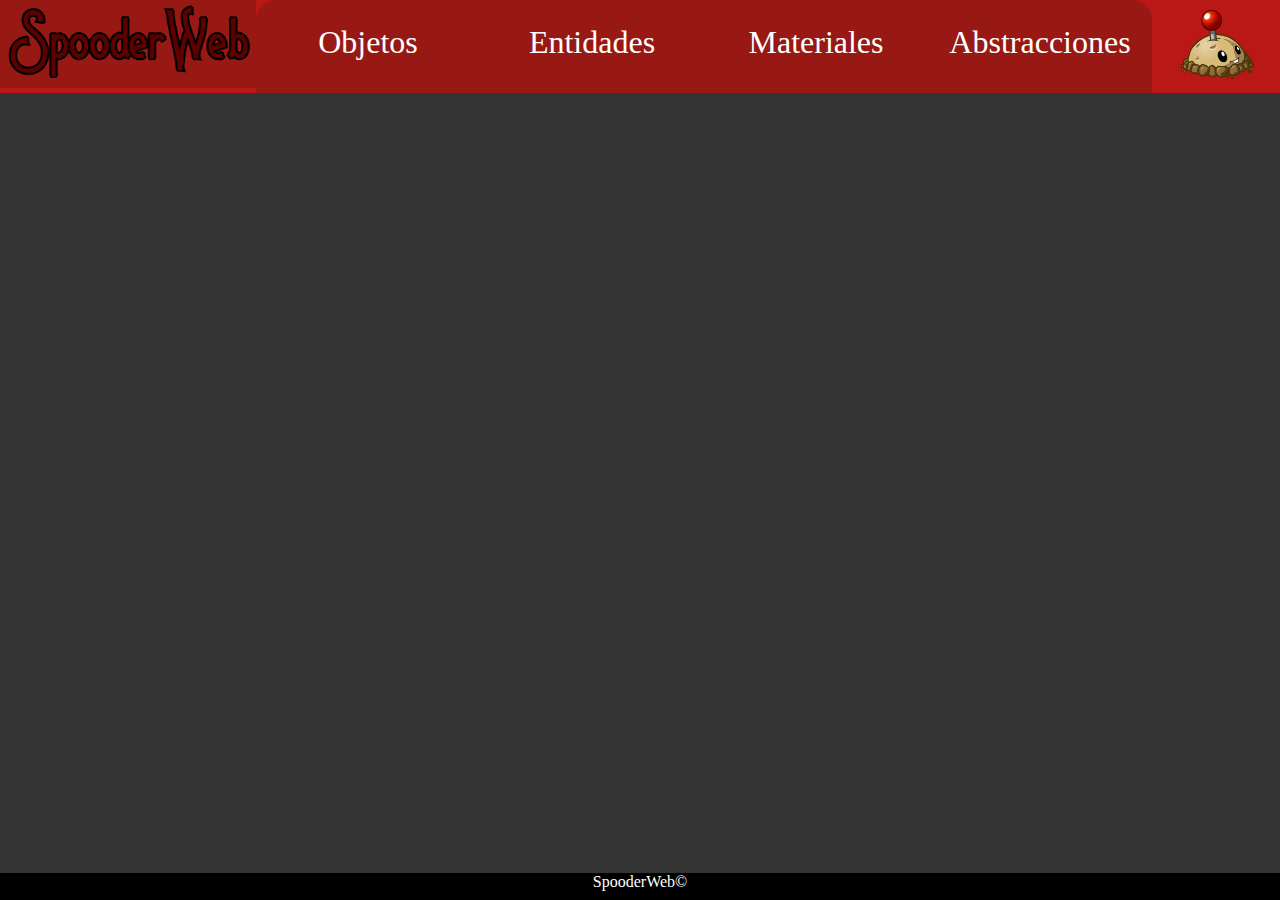
==== actor.html @ 03cbabbc "Mejoras continuas a la web" ====
<!DOCTYPE html>
<html lang="es">
    <head>
        <meta charset="utf-8">
        <meta name="viewport" content="width=device-width, initial-scale=1">
        <link rel="icon" href="">
        <link rel="stylesheet" type="text/css" href="">
        <link rel="stylesheet" type="text/css" href="css/web_basic.css">
        <link rel="stylesheet" type="text/css" href="css/menu_pc.css" media="screen and (min-width: 601px)">
        <link rel="stylesheet" type="text/css" href="css/menu_mobile.css" media="screen and (max-width: 600px)">
        <link rel="stylesheet" type="text/css" href="css/footer.css">
        <title>---</title>
    </head>
    <body>
        <header>
            <div id = "menu_navegacion">
                <div id="submenu">
                    <div id="logo"><a href="index.html"><img src="css/sprites/Spooderweb.png" alt=""></a></div>
                </div>
                <div id="boton_menu"><img src="css/sprites/menu.png"></div>
                <nav id = "menu">
                    <ul>                  
                        <li> <a>Objetos</a>
                            <ul>
                                <li><a href="francotirador.html">Francotirador</a></li>
                                <li><a href="avellanas.html">Avellanas</a></li>
                                <li><a href="hoz.html">Hoz</a></li>
                                <li><a href="escudo.html">Escudo</a></li>
                            </ul>
                        </li>
                        <li><a>Entidades</a>
                            <ul>
                                <li><a href="ambulancia.html">Ambulancias</a></li>
                                <li><a href="princesa.html">Princesas</a></li>
                                <li><a href="actor.html">Actor</a></li>
                                <li><a href="vaca.html">Vaca</a></li>
                            </ul>
                        </li>
                        <li><a>Materiales</a>
                            <ul>
                                <li><a href="aluminio.html">Aluminio</a></li>
                            </ul>
                        </li>
                        <li><a>Abstracciones</a>
                            <ul>
                                <li><a href="pesadilla.html">Pesadillas</a></li>
                                <li><a href="espiritu.html">Espiritus</a></li>
                            </ul>
                        </li>
                    </ul>
                </nav>
                <div id="uwu">
                    <a href="https://libraryofbabel.info/bookmark.cgi?bcdl,zvrwlhzk237" target="_blank">
                        <img src="css/sprites/Potato_Mine_HD.webp" alt="">
                    </a>
                </div>
            </div>
        </header>
        <main>

        </main>
        <footer>
            <div id="suelo">
                <a>SpooderWeb©</a>
            </div>
        </footer>
    </body>    
</html>
---- css/web_basic.css ----
*{
    margin: 0;
    padding: 0;
}
body{
    background-color: #333333;
    display: block;
}
---- css/menu_pc.css ----
header{
    top: 0;
    position: sticky;
}

#menu_navegacion{
    top: 0;
    background-color: #b91817;
    display: flex;
    font-size: 1vw;
}

#submenu{
    width: 20%;
}
#logo img{
    width: 100%;
}
#logo:hover{
    background-color: #981914;
}

#menu{
    width: 70%;
    background-color: #981914;
    border-radius: 20px 20px 0px 0px;
}
#menu > ul{
    list-style: none;
    margin: 0;
    padding: 0;
    height: 100%;
    font-size: 2.5em;
    line-height: 200%;
}
#menu > ul > li > ul{
    list-style: none;
    margin: 0;
    padding: 0;
}
#menu li{
    width: 25%;
    height: 100%;
}
#menu ul a{
    color: white;
    display: block;
    text-decoration: none;
    padding-top: 10px;
}
#menu ul li{
    position: relative;
    float: left;
    margin: 0;
    padding: 0;
    z-index: 1;
}
#menu > ul > li:hover{
    background-color: brown;
    border-radius: 20px 20px 0px 0px;
}
#menu > ul > li > ul > li:hover{
    background-color: brown;
}
#menu > ul > li > ul > li:last-child:hover{
    border-radius: 0px 0px 20px 20px;
}
#menu ul ul{
    display: none;
    position: absolute;
    top: 100%;
    left: 0;
    padding: 0;
    width: 100%;
    z-index: 2;
}
#menu ul ul li{
    float: none;
    width: 100%;
}
#menu ul ul a{
    line-height: 120%;
    padding: 10px 15px;
    text-align: left;
}
#menu ul li:hover ul{
    display: block;
    background-color: #981914;
}
#menu ul li:hover ul:last-child{
    border-radius: 0px 0px 20px 20px;
}
#menu a{
    text-align: center;
}

#uwu{
    width: 10%;
    font-size: 1.2em;
    text-align: center;
}
#uwu img{
    width: 60%;
    padding: 10px;
}
#uwu img:hover{
    background-color: #981914;
}
#boton_menu{
    display: none;
}
---- css/menu_mobile.css ----
header{
    top: 0;
    position: sticky;
    z-index: 1;
}

#menu_navegacion{
    font-size: 5vw;
}

#submenu{
    display: flex;
    background-color: brown;
}

#logo{
    width: 60%;
    height: 100%;
}
#logo img{
    width: 100%;
}

#boton_menu{
    position: absolute;
    top: 0;
    right: 0;
    width: 40%;
    text-align: center;
}
#boton_menu img{
    height: 100%;
    width: 50%;
}
#boton_menu:hover ~ #menu{
    display: block;
}
#menu:hover{
    display: block;
}

#menu{
    display: none;
    position: fixed;
    width: 40%;
    right: 0;
}
#menu li{
    display: flex;
    position: relative;
    background-color: #981914;
}
#menu a{
    text-align: center;
    width: 40%;
    padding: 20px;
    text-decoration: none;
    color: white;
}
#menu ul li ul{
    display: none;
    position: absolute;
    top: 0;
    right: 100%;
    z-index: 1;
}
#menu ul li:hover{
    background-color: brown;
}
#menu ul li:hover ul{
    display: block;
}

#uwu{
    display: none;
}
---- css/footer.css ----
#suelo {
    position: fixed;
    bottom: 0;
    background-color: black;
    width: 100%;
    height: 3%;
    text-align: center;
    color: white;
    margin-top: auto;
}
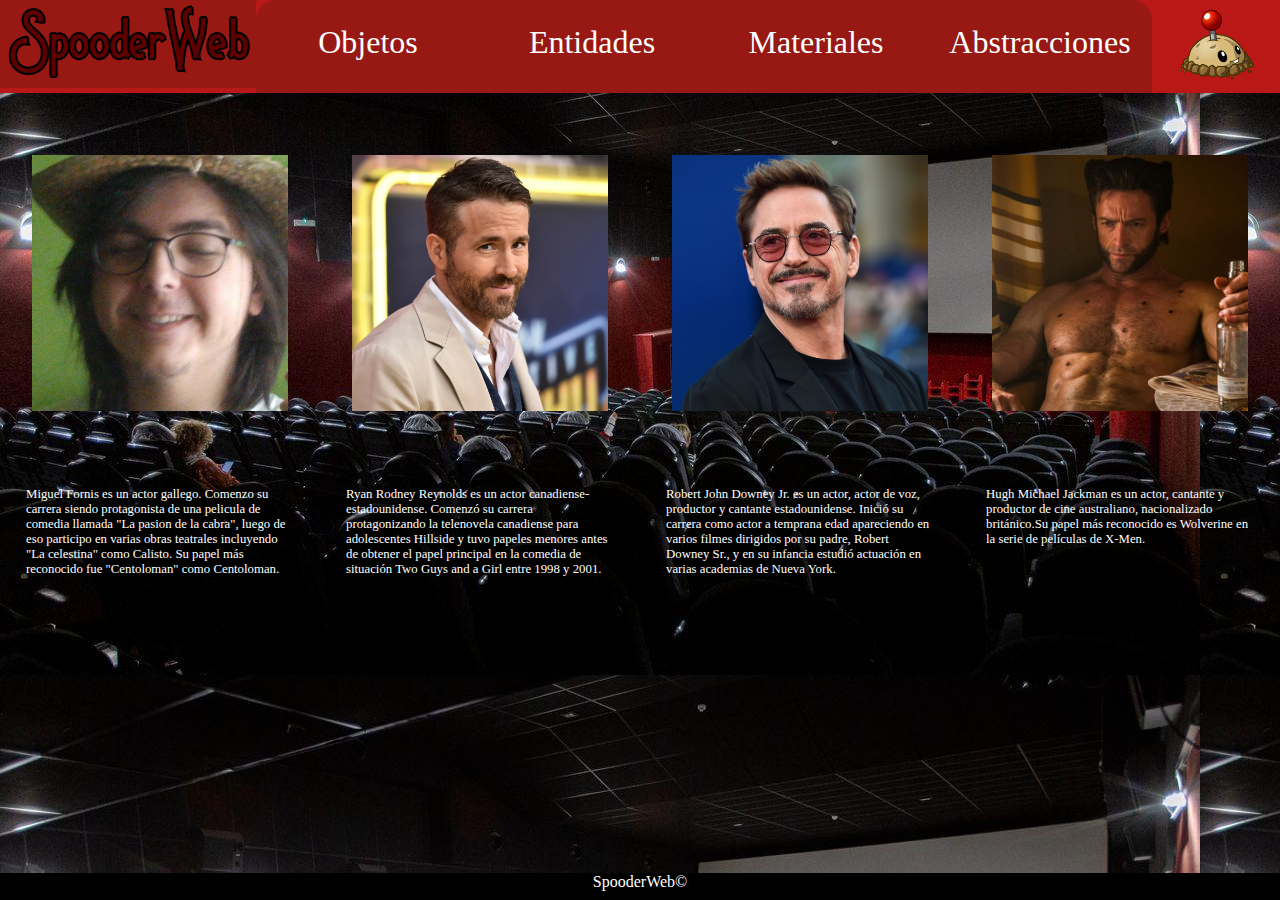
==== commit 12b8f3e5: "final de proyecto" ====
--- a/actor.html
+++ b/actor.html
@@ -4,12 +4,12 @@
         <meta charset="utf-8">
         <meta name="viewport" content="width=device-width, initial-scale=1">
         <link rel="icon" href="">
-        <link rel="stylesheet" type="text/css" href="">
+        <link rel="stylesheet" type="text/css" href="css/actor.css">
         <link rel="stylesheet" type="text/css" href="css/web_basic.css">
         <link rel="stylesheet" type="text/css" href="css/menu_pc.css" media="screen and (min-width: 601px)">
         <link rel="stylesheet" type="text/css" href="css/menu_mobile.css" media="screen and (max-width: 600px)">
         <link rel="stylesheet" type="text/css" href="css/footer.css">
-        <title>---</title>
+        <title>Actor</title>
     </head>
     <body>
         <header>
@@ -57,7 +57,22 @@
             </div>
         </header>
         <main>
-
+            <div>
+                <img src="css/sprites/miguel.jpg" alt="">
+                <p>Miguel Fornis es un actor gallego. Comenzo su carrera siendo protagonista de una pelicula de comedia llamada "La pasion de la cabra", luego de eso participo en varias obras teatrales incluyendo "La celestina" como Calisto. Su papel más reconocido fue "Centoloman" como Centoloman.</p>
+            </div>
+            <div>
+                <img src="css/sprites/ryan.png" alt="">
+                <p>Ryan Rodney Reynolds es un actor canadiense-estadounidense. Comenzó su carrera protagonizando la telenovela canadiense para adolescentes Hillside y tuvo papeles menores antes de obtener el papel principal en la comedia de situación Two Guys and a Girl entre 1998 y 2001.</p>
+            </div>
+            <div>
+                <img src="css/sprites/RobertDowneyJr-1.jpg" alt="">
+                <p>Robert John Downey Jr. es un actor, actor de voz, productor y cantante estadounidense. Inició su carrera como actor a temprana edad apareciendo en varios filmes dirigidos por su padre, Robert Downey Sr., y en su infancia estudió actuación en varias academias de Nueva York.</p>
+            </div>
+            <div>
+                <img src="css/sprites/hugh-jackman-como-lobezno.jpg" alt="">
+                <p>Hugh Michael Jackman es un actor, cantante y productor de cine australiano, nacionalizado británico.​​Su papel más reconocido es Wolverine en la serie de películas de X-Men.</p>
+            </div>
         </main>
         <footer>
             <div id="suelo">
--- a/css/actor.css
+++ b/css/actor.css
@@ -0,0 +1,45 @@
+body{
+    background-image: url("sprites/6dfbacc3-bced-45e7-ac0b-cb9f49ebdfff_16-9-discover_1200x675.jpg");
+    background-size: auto;
+    background-attachment: fixed;
+}
+main{
+    display: grid;
+    grid-template-columns: 1fr 1fr 1fr 1fr;
+    font-size: 1vw;
+}
+main div{
+    width: 100%;
+    height: 50vh;
+    place-self: center;
+    text-align: center;
+}
+main div img{
+    border-radius: 50px;
+    margin: 10px;
+    width: 80%;
+    height: 80%;
+    object-fit: contain;
+}
+
+main div p{
+    padding:10px;
+    border-radius: 10px;
+    margin-left: 5%;
+    margin-right: 5%;
+    text-align:left;
+    color: white;
+    font-size: 1em;
+}
+
+@media (max-width: 600px){
+    main{
+        display: block;
+    }
+    main div{
+        margin-bottom: 10%;
+    }
+    main div p{
+        font-size: 3em;
+    }
+}